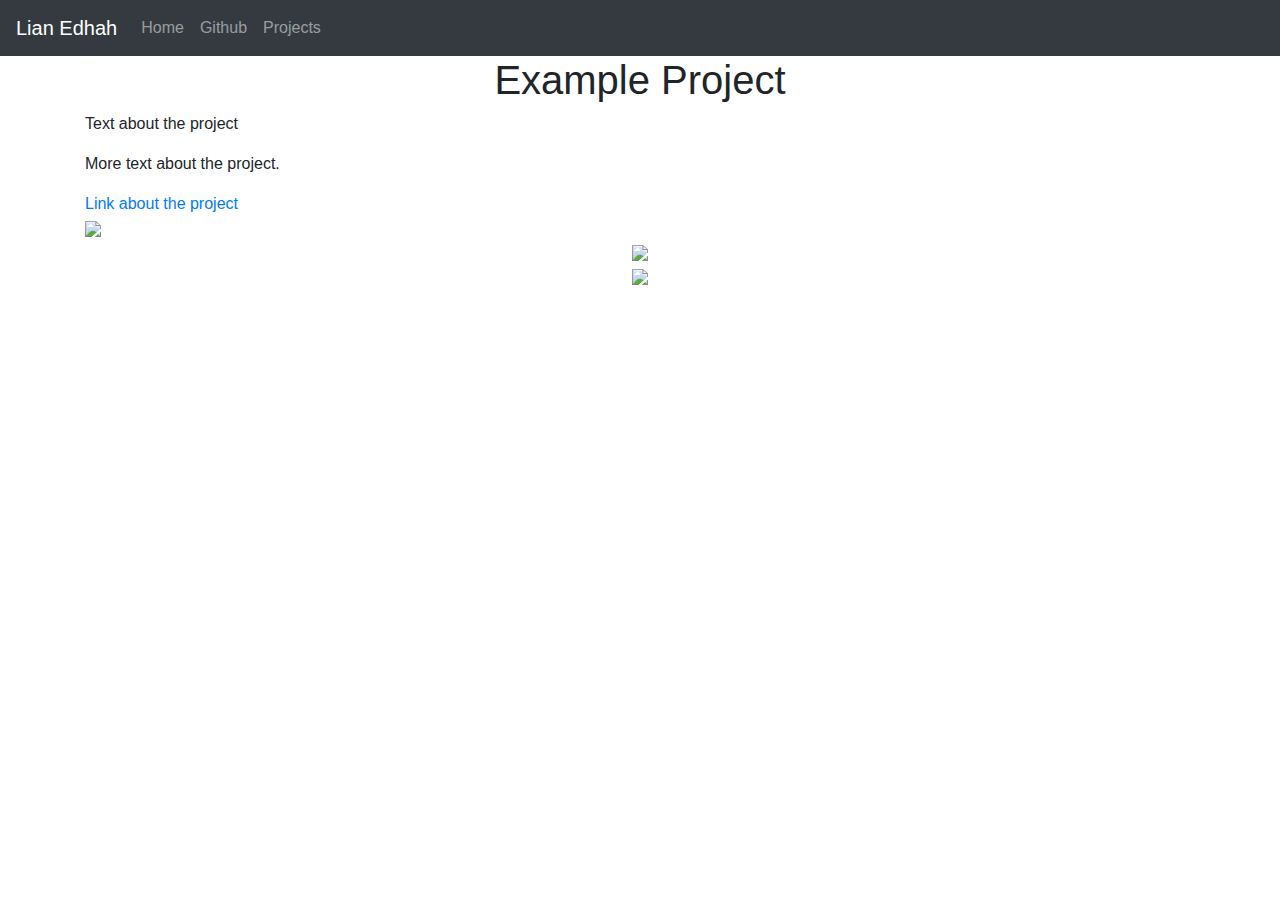
==== projects/cyoa-adventure.html @ d73137f8 "Create cyoa-adventure.html" ====
<!DOCTYPE html>
<html lang="en">

<head>
    <title class="owner-name">#</title>
    <meta charset="utf-8">
    <meta name="viewport" content="width=device-width, initial-scale=1">
    <link rel="stylesheet" href="https://stackpath.bootstrapcdn.com/bootstrap/4.3.1/css/bootstrap.min.css">
    <link href="https://fonts.googleapis.com/css?family=Montserrat" rel="stylesheet">
    <link href="https://cdn.jsdelivr.net/npm/prismjs@1.29.0/themes/prism.css" rel="stylesheet" /> 
    <link rel="stylesheet" href="../style.css" type="text/css">
    <script src="https://code.jquery.com/jquery-3.3.1.slim.min.js"></script>
    <script src="https://cdnjs.cloudflare.com/ajax/libs/popper.js/1.14.7/umd/popper.min.js"></script>
    <script src="https://stackpath.bootstrapcdn.com/bootstrap/4.3.1/js/bootstrap.min.js"></script>

</head>

<body>

    <!-- Navbar -->

    <nav class="navbar navbar-expand-lg navbar-dark bg-dark">
        <a class="navbar-brand owner-name" href="#"></a>
        <button class="navbar-toggler" type="button" data-toggle="collapse" data-target="#navbarSupportedContent" aria-controls="navbarSupportedContent" aria-expanded="false" aria-label="Toggle navigation">
            <span class="navbar-toggler-icon"></span>
        </button>

        <div class="collapse navbar-collapse" id="navbarSupportedContent">
            <ul class="navbar-nav mr-auto">
                <li class="nav-item">
                    <a class="nav-link" href="../index.html">Home</a>
                </li>
                <li class="nav-item">
                    <a class="nav-link" href="#" id="github" target="_blank">Github</a>
                </li>
                <li class="nav-item">
                    <a class="nav-link" href="../index.html#projects">Projects</a>
                </li>
            </ul>
        </div>
    </nav>

    <!-- First Container -->
    <div class="container-fluid bg-1">
        <div class="container">

            <h1 class="margin text-center">Example Project</h1>
            <p>Text about the project</p>
            <p>More text about the project.</p>
            <a href="#">Link about the project</a><br>

            <!--EXAMPLE OF PREVIEW LINK-->
            <!--<a href="http://yourUserName.github.io/yourRepoName">Preview</a><br>-->
            <!--EXAMPLE OF GITHUB LINK-->
            <!--<a href="http://github.com/yourUserName/yourRepoName">Github</a><br>-->

            <img src="../img/avatar.png" class="img-fluid project-img">


            <div class="row">

                <!--
                <div class="col-sm-6">
                    Use this to...
                </div>
                <div class="col-sm-6">
                    ...make two columns
                </div>
                -->

            </div>

        </div>
    </div>



    <!-- Footer -->
    <footer class="container-fluid bg-4 text-center">
        <a href="#" target="_blank" id="fork"><img src="../img/fork.png"></a><br>
        <a href="https://hstatsep.github.io" target="_blank"><img src="https://hstatsep.github.io/img/hstatsep-logo-small.png" id="sep"></a>
    </footer>


    <script src="https://cdn.jsdelivr.net/npm/prismjs@1.29.0/components/prism-core.min.js"></script>
    <script src="https://cdn.jsdelivr.net/npm/prismjs@1.29.0/plugins/autoloader/prism-autoloader.min.js"></script>
    <script src="https://cdn.jsdelivr.net/npm/prismjs@1.29.0/plugins/normalize-whitespace/prism-normalize-whitespace.min.js"></script>
    <script src="../script.js"></script>
</body>

</html>
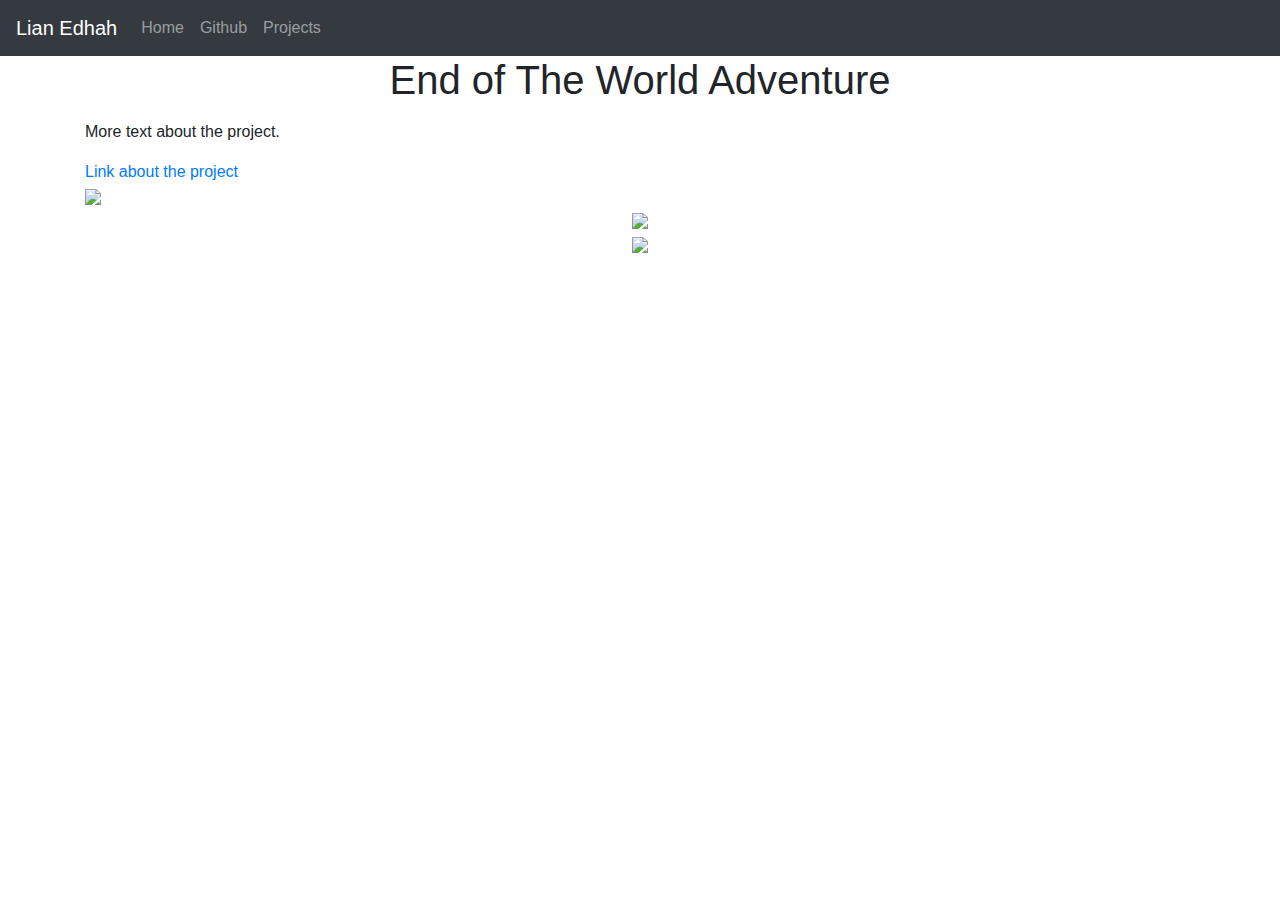
==== commit 0f538d5a: "added CYOA title" ====
--- a/projects/cyoa-adventure.html
+++ b/projects/cyoa-adventure.html
@@ -44,8 +44,8 @@
     <div class="container-fluid bg-1">
         <div class="container">
 
-            <h1 class="margin text-center">Example Project</h1>
-            <p>Text about the project</p>
+            <h1 class="margin text-center"> End of The World Adventure</h1>
+            <p> </p>
             <p>More text about the project.</p>
             <a href="#">Link about the project</a><br>
 
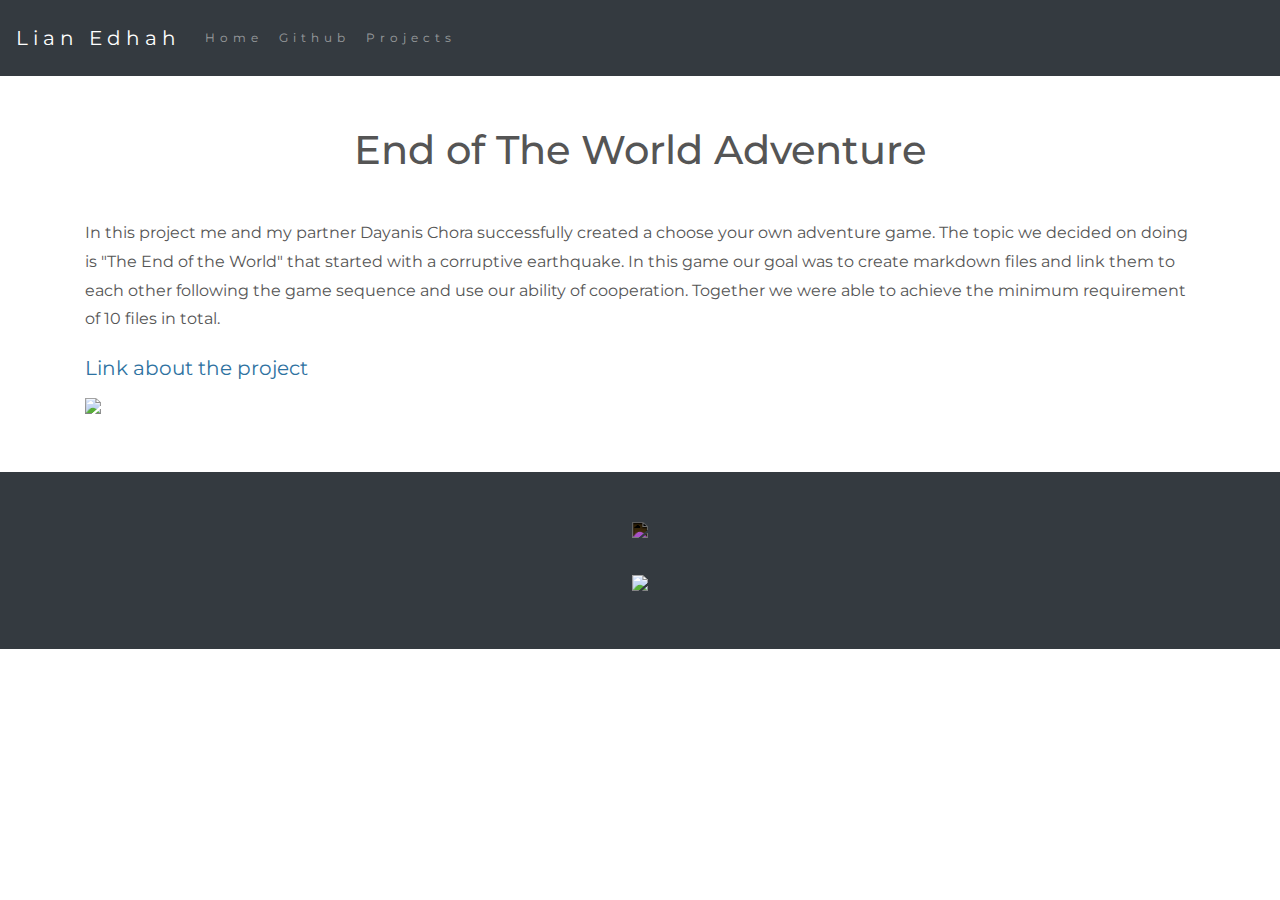
==== commit fc4fc9c9: "finish 1st extended project description" ====
--- a/projects/cyoa-adventure.html
+++ b/projects/cyoa-adventure.html
@@ -45,8 +45,8 @@
         <div class="container">
 
             <h1 class="margin text-center"> End of The World Adventure</h1>
+            <p> In this project me and my partner Dayanis Chora successfully created a choose your own adventure game. The topic we decided on doing is "The End of the World" that started with a corruptive earthquake. In this game our goal was to create markdown files and link them to each other following the game sequence and use our ability of cooperation. Together we were able to achieve the minimum requirement of 10 files in total. </p>
             <p> </p>
-            <p>More text about the project.</p>
             <a href="#">Link about the project</a><br>
 
             <!--EXAMPLE OF PREVIEW LINK-->
--- a/style.css
+++ b/style.css
@@ -0,0 +1,83 @@
+html, body {
+    height: 100%;
+}
+
+body {
+    font: 20px Montserrat, sans-serif;
+    line-height: 1.8;
+    color: #f5f6f7;
+}
+
+p {
+    font-size: 16px;
+}
+
+a {
+    color: #2e72a1;
+}
+
+#logo, .project-img {
+    max-height: 300px;
+}
+
+#fork img{
+    height: 25px;
+    margin-bottom: 25px;
+    filter: invert(1);
+}
+
+#sep {
+    height: 75px;
+}
+
+.margin {
+    margin-bottom: 45px;
+}
+
+.bg-1 {
+    background-color: #ffffff; /* White */
+    color: #555555;
+}
+
+.bg-2 {
+    background-color: #967969; /* Blue */
+    color: #ffffff;
+}
+
+.card {
+    color: black;
+    text-align: left;
+}
+
+.card-title {
+    font-weight: 700;
+}
+
+.bg-3 {
+    background-color: #000000; /* Black */
+    color: #ffffff;
+}
+
+.bg-4 {
+    background-color: #343a40; /* Dark Gray */
+    color: #fff;
+}
+
+.container-fluid {
+    padding-top: 50px;
+    padding-bottom: 50px;
+}
+
+.navbar {
+    padding-top: 15px;
+    padding-bottom: 15px;
+    border: 0;
+    border-radius: 0;
+    margin-bottom: 0;
+    font-size: 12px;
+    letter-spacing: 5px;
+}
+
+.navbar-nav li a:hover {
+    color: #2e72a1 !important;
+}
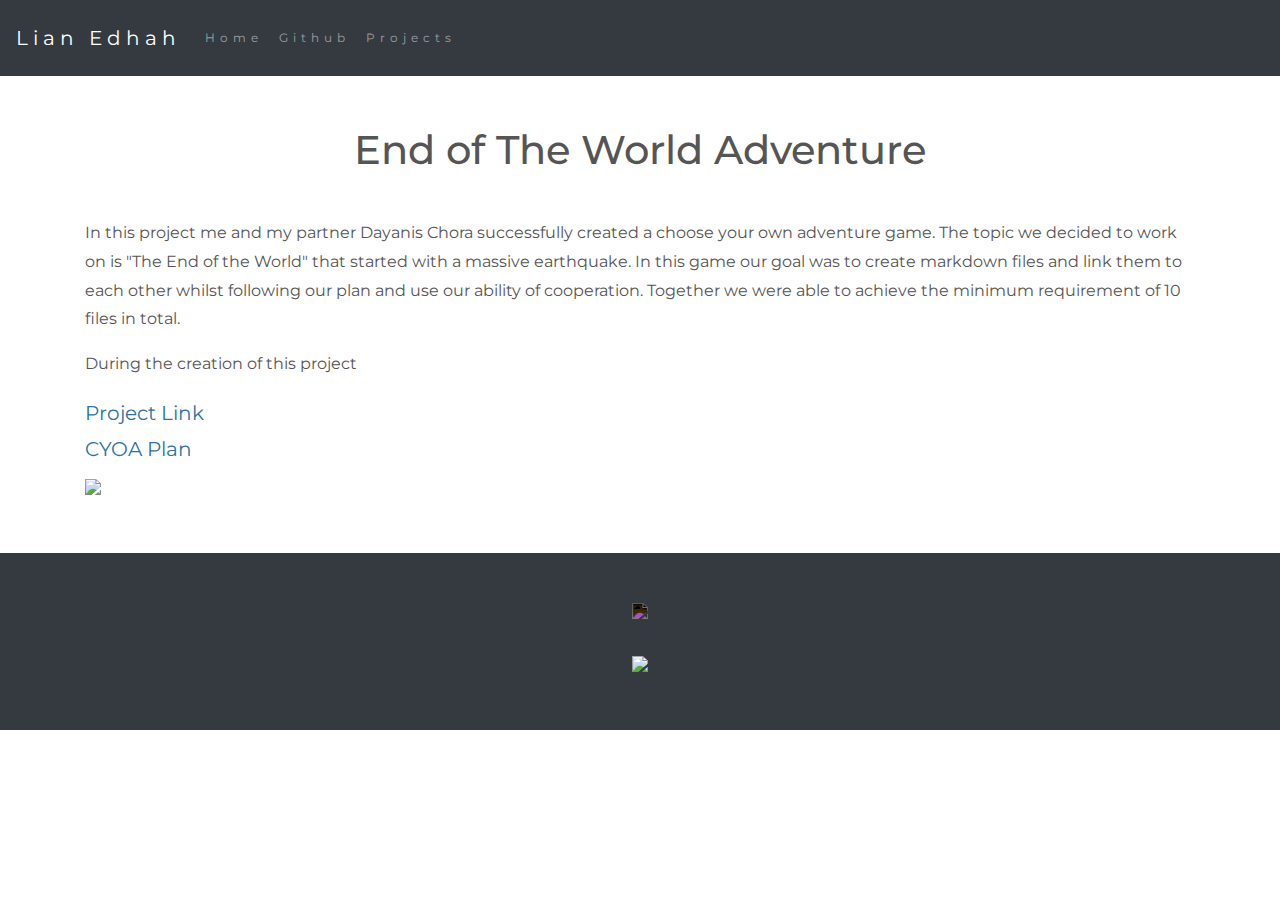
==== commit 015df377: "Add project and plan link" ====
--- a/projects/cyoa-adventure.html
+++ b/projects/cyoa-adventure.html
@@ -45,9 +45,10 @@
         <div class="container">
 
             <h1 class="margin text-center"> End of The World Adventure</h1>
-            <p> In this project me and my partner Dayanis Chora successfully created a choose your own adventure game. The topic we decided on doing is "The End of the World" that started with a corruptive earthquake. In this game our goal was to create markdown files and link them to each other following the game sequence and use our ability of cooperation. Together we were able to achieve the minimum requirement of 10 files in total. </p>
-            <p> </p>
-            <a href="#">Link about the project</a><br>
+            <p> In this project me and my partner Dayanis Chora successfully created a choose your own adventure game. The topic we decided to work on is "The End of the World" that started with a massive earthquake. In this game our goal was to create markdown files and link them to each other whilst following our plan and use our ability of cooperation. Together we were able to achieve the minimum requirement of 10 files in total. </p>
+            <p> During the creation of this project  </p>
+            <a href="https://github.com/liane4323/CYOA-adventure-/blob/main/README.md">Project Link</a><br>
+            <a href="https://docs.google.com/drawings/d/1KI9qxvdT2ddpXhEVzK4ZxLIsvFAniweVsNw5QpnDJ4o/edit"> CYOA Plan</a><br> 
 
             <!--EXAMPLE OF PREVIEW LINK-->
             <!--<a href="http://yourUserName.github.io/yourRepoName">Preview</a><br>-->
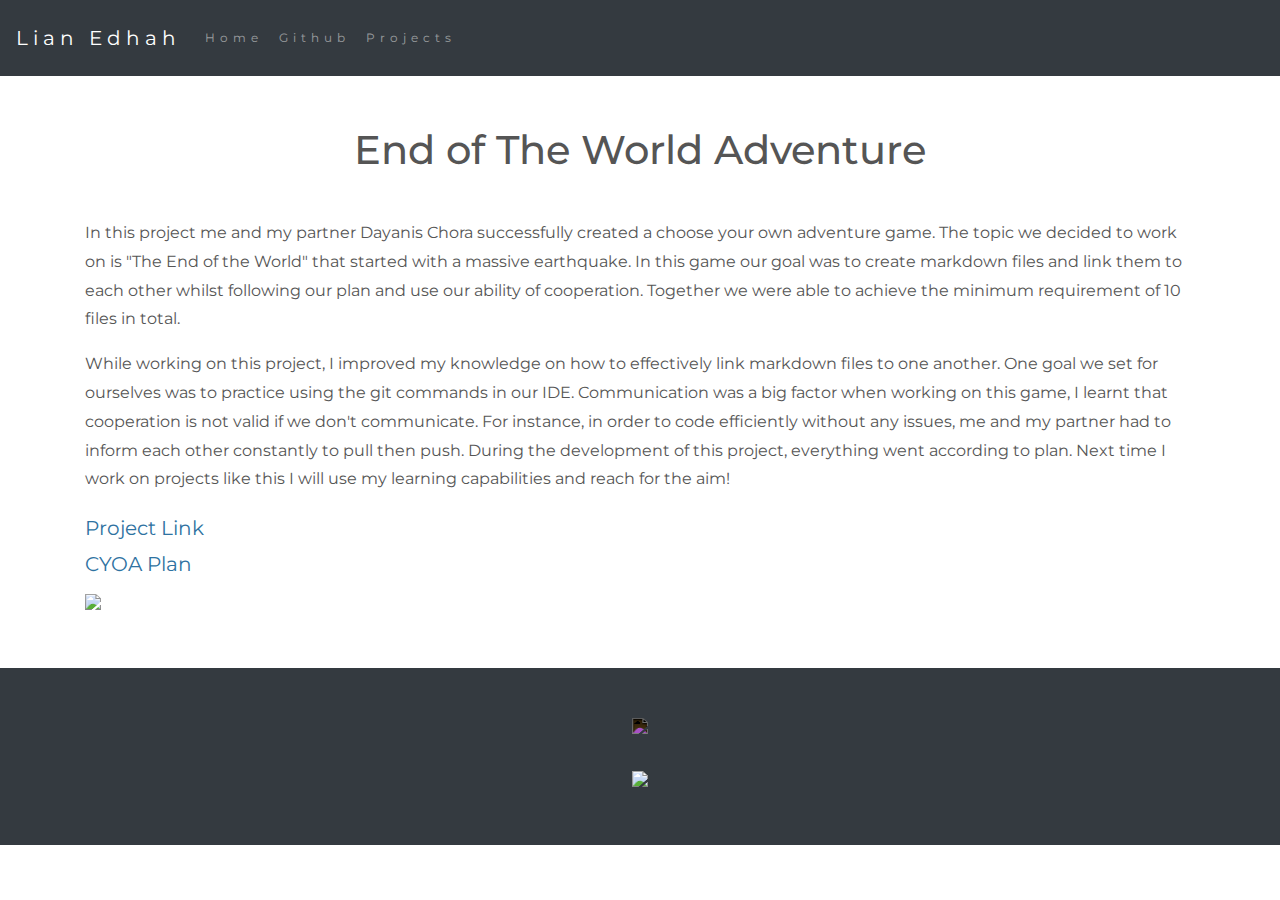
==== commit a033df63: "finish extended description" ====
--- a/projects/cyoa-adventure.html
+++ b/projects/cyoa-adventure.html
@@ -46,7 +46,7 @@
 
             <h1 class="margin text-center"> End of The World Adventure</h1>
             <p> In this project me and my partner Dayanis Chora successfully created a choose your own adventure game. The topic we decided to work on is "The End of the World" that started with a massive earthquake. In this game our goal was to create markdown files and link them to each other whilst following our plan and use our ability of cooperation. Together we were able to achieve the minimum requirement of 10 files in total. </p>
-            <p> During the creation of this project  </p>
+            <p>While working on this project, I improved my knowledge on how to effectively link markdown files to one another. One goal we set for ourselves was to practice using the git commands in our IDE. Communication was a big factor when working on this game, I learnt that cooperation is not valid if we don't communicate. For instance, in order to code efficiently without any issues, me and my partner had to inform each other constantly to pull then push. During the development of this project, everything went according to plan. Next time I work on projects like this I will use my learning capabilities and reach for the aim!</p>
             <a href="https://github.com/liane4323/CYOA-adventure-/blob/main/README.md">Project Link</a><br>
             <a href="https://docs.google.com/drawings/d/1KI9qxvdT2ddpXhEVzK4ZxLIsvFAniweVsNw5QpnDJ4o/edit"> CYOA Plan</a><br> 
 
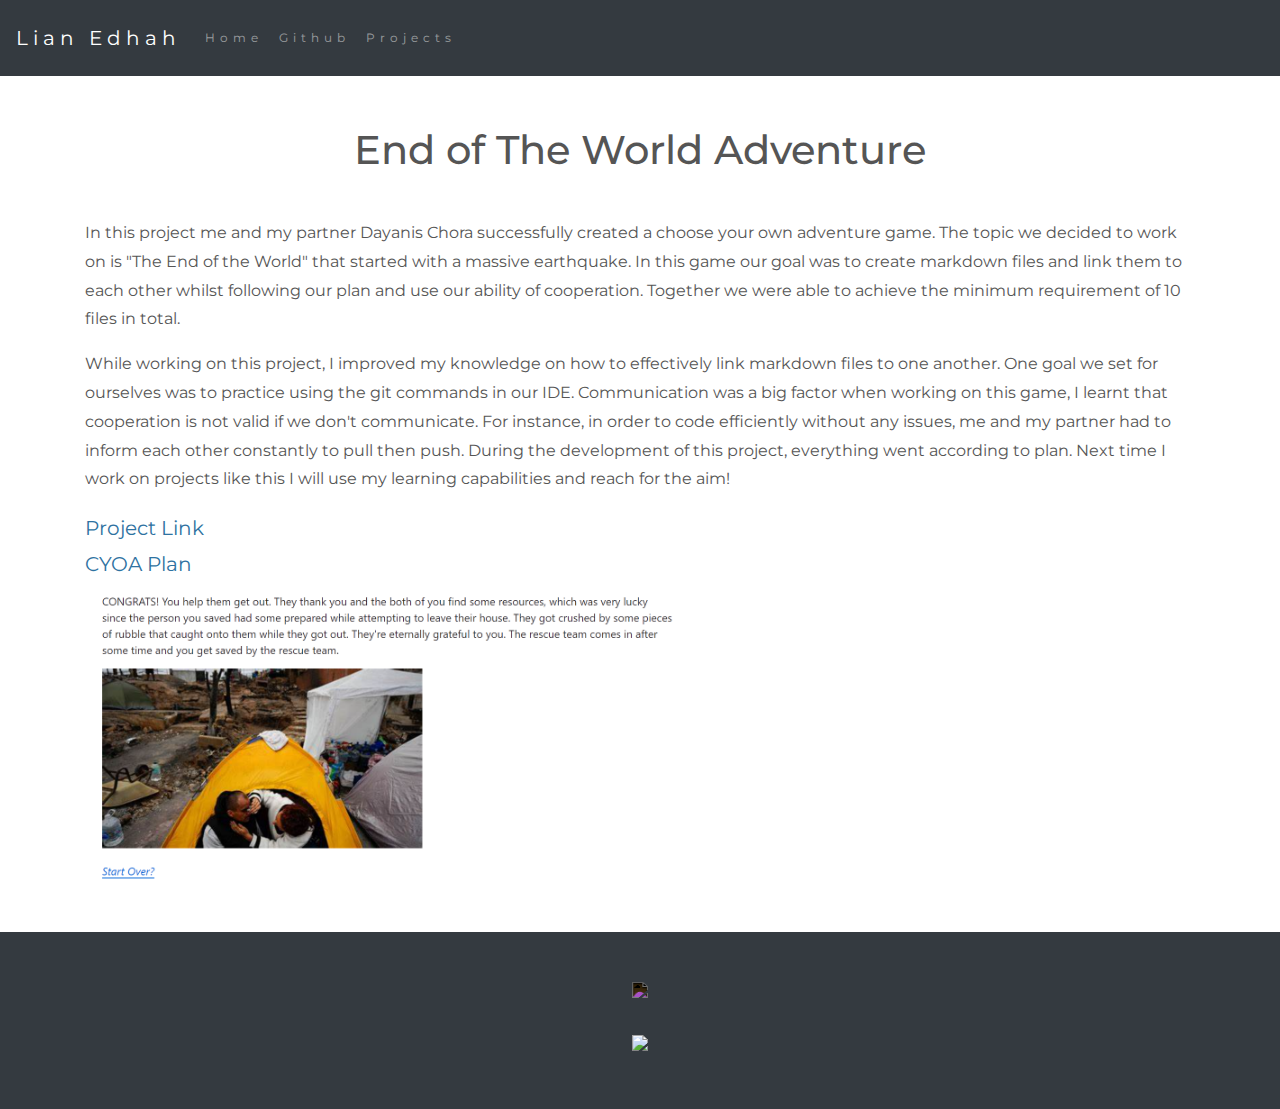
==== commit 153274ff: "insert cyoa-adventure.png" ====
--- a/projects/cyoa-adventure.html
+++ b/projects/cyoa-adventure.html
@@ -55,7 +55,7 @@
             <!--EXAMPLE OF GITHUB LINK-->
             <!--<a href="http://github.com/yourUserName/yourRepoName">Github</a><br>-->
 
-            <img src="../img/avatar.png" class="img-fluid project-img">
+            <img src="../img/CYOA-adventure.png" class="img-fluid project-img">
 
 
             <div class="row">
--- a/style.css
+++ b/style.css
@@ -40,7 +40,7 @@
 }
 
 .bg-2 {
-    background-color: #967969; /* Blue */
+    background-color: #00008B; /* Dark Blue */
     color: #ffffff;
 }
 
